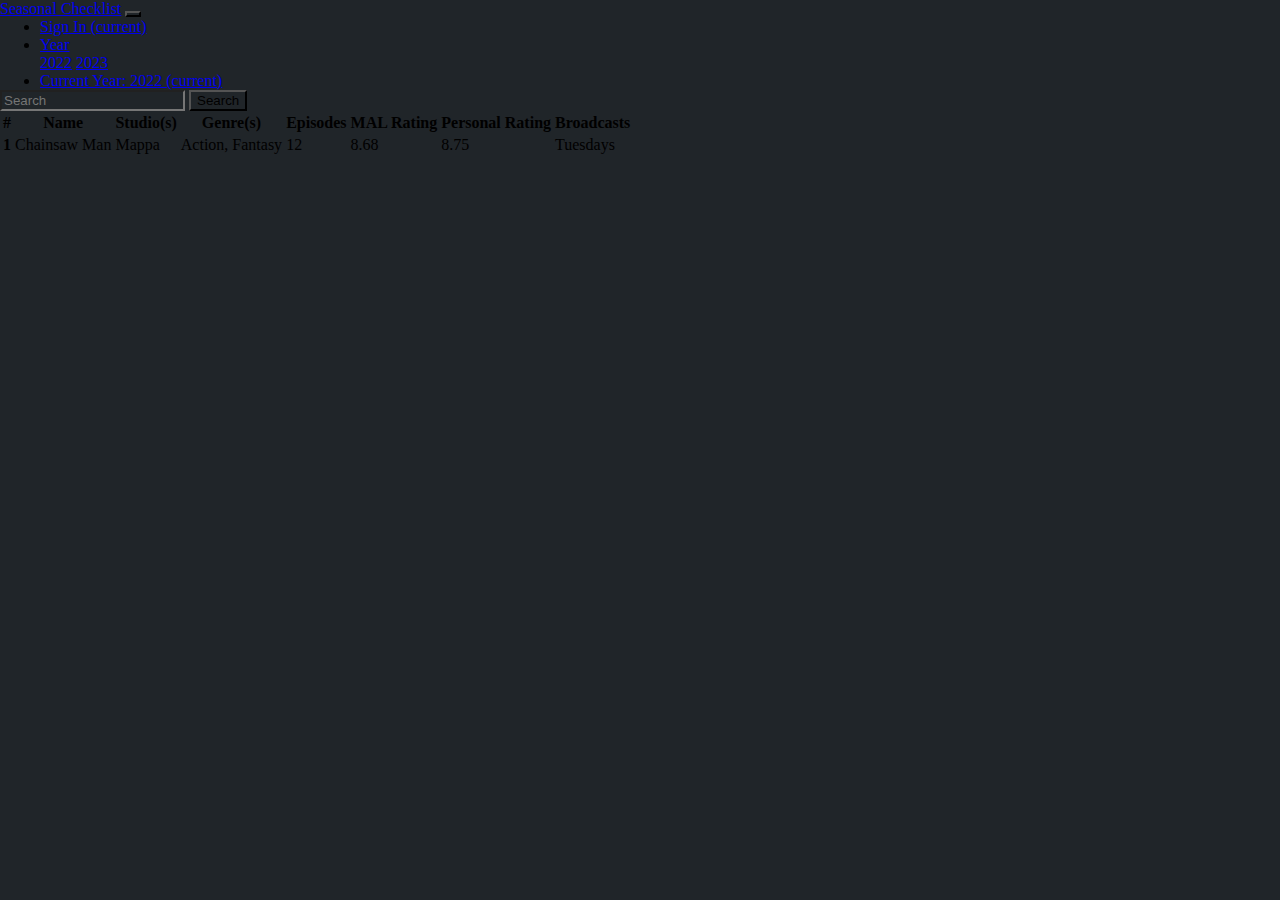
==== index.html @ c32a10a4 "Created the UI for the website" ====
<!doctype html>
<html lang="en">

<head>
  <title>Seasonal Checklist</title>
  <!-- Required meta tags -->
  <meta charset="utf-8">
  <meta name="viewport" content="width=device-width, initial-scale=1, shrink-to-fit=no">

  <!-- Bootstrap CSS v5.2.1 -->
  <link href="https://cdn.jsdelivr.net/npm/bootstrap@5.2.1/dist/css/bootstrap.min.css" rel="stylesheet"
    integrity="sha384-iYQeCzEYFbKjA/T2uDLTpkwGzCiq6soy8tYaI1GyVh/UjpbCx/TYkiZhlZB6+fzT" crossorigin="anonymous">
  <link rel="stylesheet" href="styles.css">

</head>

<body>
  <header>
    <!-- place navbar here -->
    <nav class="navbar navbar-expand-sm navbar-dark bg-dark">
          <div class="container">
            <a class="navbar-brand" href="#">Seasonal Checklist</a>
            <button class="navbar-toggler d-lg-none" type="button" data-bs-toggle="collapse" data-bs-target="#collapsibleNavId" aria-controls="collapsibleNavId"
                aria-expanded="false" aria-label="Toggle navigation">
                <span class="navbar-toggler-icon"></span>
            </button>
            <div class="collapse navbar-collapse" id="collapsibleNavId">
                <ul class="navbar-nav me-auto mt-2 mt-lg-0">
                    <li class="nav-item">
                        <a class="nav-link active" href="#" aria-current="page">Sign In <span class="visually-hidden">(current)</span></a>
                    </li>
                    <li class="nav-item dropdown">
                        <a class="nav-link dropdown-toggle active" href="#" id="dropdownId" data-bs-toggle="dropdown" aria-haspopup="true" aria-expanded="false">Year</a>
                        <div class="dropdown-menu dropdown-menu-dark" aria-labelledby="dropdownId">
                            <a class="dropdown-item" href="#">2022</a>
                            <a class="dropdown-item" href="#">2023</a>
                        </div>
                    </li>
                    <li class="nav-item">
                        <a class="nav-link active disabled" href="#" aria-current="page">Current Year: 2022 <span class="visually-hidden">(current)</span></a>
                    </li>
                </ul>
                <form class="d-flex my-2 my-lg-0">
                    <input class="form-control me-sm-2" type="text" placeholder="Search">
                    <button class="btn btn-outline-success my-2 my-sm-0" type="submit">Search</button>
                </form>
            </div>
      </div>
    </nav>
    
  </header>
  <main>
    <table class="table table-striped table-dark">
  <thead>
    <tr>
      <th scope="col">#</th>
      <th scope="col">Name</th>
      <th scope="col">Studio(s)</th>
      <th scope="col">Genre(s)</th>
      <th scope="col">Episodes</th>
      <th scope="col">MAL Rating</th>
      <th scope="col">Personal Rating</th>
      <th scope="col">Broadcasts</th>
    </tr>
  </thead>
  <tbody>
    <tr>
      <th scope="row">1</th>
      <td>Chainsaw Man</td>
      <td>Mappa</td>
      <td>Action, Fantasy</td>
      <td>12</td>
      <td>8.68</td>
      <td>8.75</td>
      <td>Tuesdays</td>
    </tr>
  </tbody>
</table>
  </main>
  <footer>
    <!-- place footer here -->
  </footer>
  <!-- Bootstrap JavaScript Libraries -->
  <script src="https://cdn.jsdelivr.net/npm/@popperjs/core@2.11.6/dist/umd/popper.min.js"
    integrity="sha384-oBqDVmMz9ATKxIep9tiCxS/Z9fNfEXiDAYTujMAeBAsjFuCZSmKbSSUnQlmh/jp3" crossorigin="anonymous">
  </script>

  <script src="https://cdn.jsdelivr.net/npm/bootstrap@5.2.1/dist/js/bootstrap.min.js"
    integrity="sha384-7VPbUDkoPSGFnVtYi0QogXtr74QeVeeIs99Qfg5YCF+TidwNdjvaKZX19NZ/e6oz" crossorigin="anonymous">
  </script>
</body>

</html>
---- styles.css ----
* {
    box-sizing: border-box;
    margin: 0;
    background-color: #202529;
}
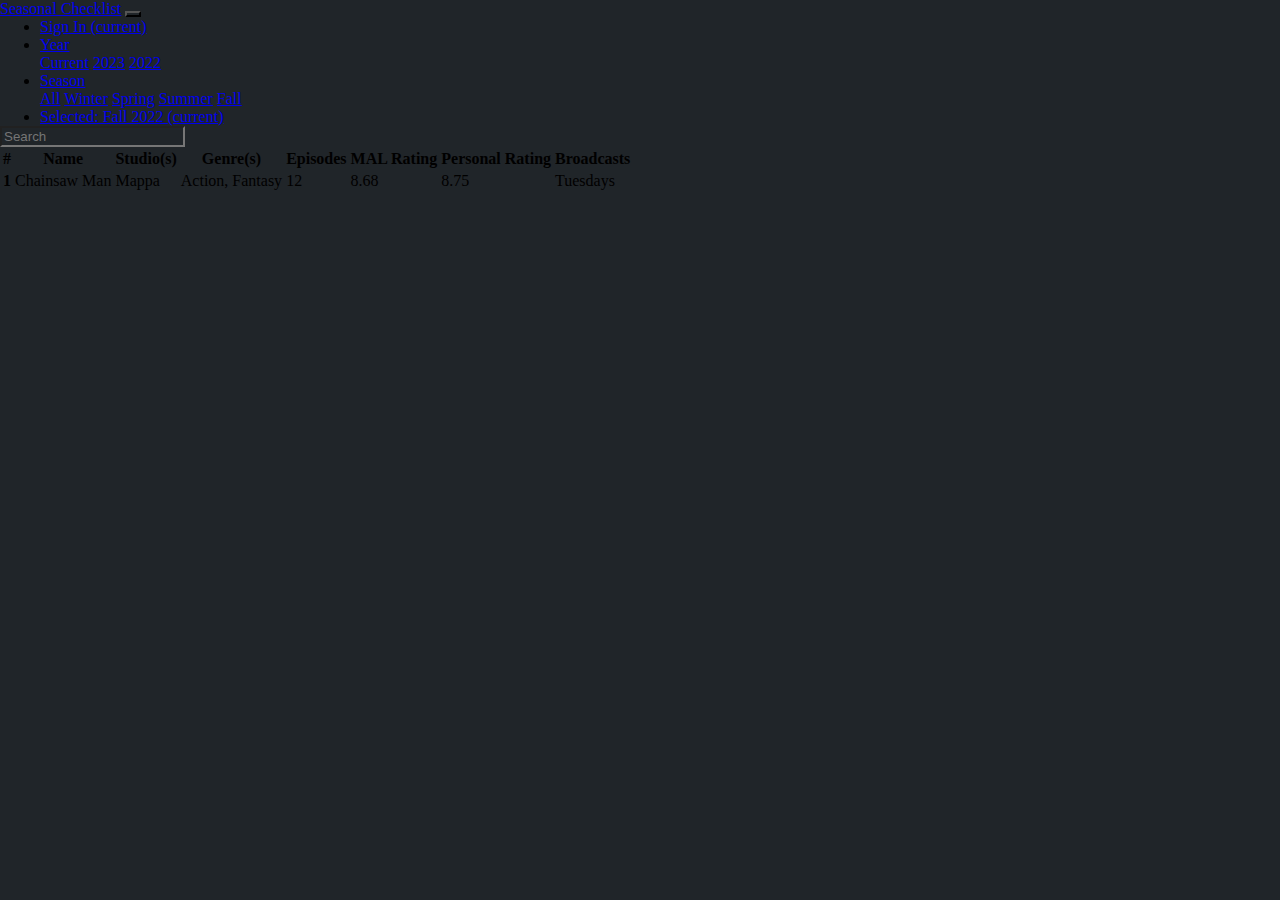
==== commit 08e62bea: "Made some layout changes" ====
--- a/index.html
+++ b/index.html
@@ -32,17 +32,27 @@
                     <li class="nav-item dropdown">
                         <a class="nav-link dropdown-toggle active" href="#" id="dropdownId" data-bs-toggle="dropdown" aria-haspopup="true" aria-expanded="false">Year</a>
                         <div class="dropdown-menu dropdown-menu-dark" aria-labelledby="dropdownId">
+                            <a class="dropdown-item" href="#">Current</a>
+                            <a class="dropdown-item" href="#">2023</a>
                             <a class="dropdown-item" href="#">2022</a>
-                            <a class="dropdown-item" href="#">2023</a>
                         </div>
                     </li>
+                    <li class="nav-item dropdown">
+                      <a class="nav-link dropdown-toggle active" href="#" id="dropdownId" data-bs-toggle="dropdown" aria-haspopup="true" aria-expanded="false">Season</a>
+                      <div class="dropdown-menu dropdown-menu-dark" aria-labelledby="dropdownId">
+                          <a class="dropdown-item" href="#">All</a>
+                          <a class="dropdown-item" href="#">Winter</a>
+                          <a class="dropdown-item" href="#">Spring</a>
+                          <a class="dropdown-item" href="#">Summer</a>
+                          <a class="dropdown-item" href="#">Fall</a>
+                      </div>
+                  </li>
                     <li class="nav-item">
-                        <a class="nav-link active disabled" href="#" aria-current="page">Current Year: 2022 <span class="visually-hidden">(current)</span></a>
+                        <a class="nav-link active disabled" href="#" aria-current="page">Selected: Fall 2022 <span class="visually-hidden">(current)</span></a>
                     </li>
                 </ul>
                 <form class="d-flex my-2 my-lg-0">
                     <input class="form-control me-sm-2" type="text" placeholder="Search">
-                    <button class="btn btn-outline-success my-2 my-sm-0" type="submit">Search</button>
                 </form>
             </div>
       </div>
@@ -50,7 +60,7 @@
     
   </header>
   <main>
-    <table class="table table-striped table-dark">
+    <table class="table table-striped table-dark text-nowrap">
   <thead>
     <tr>
       <th scope="col">#</th>
